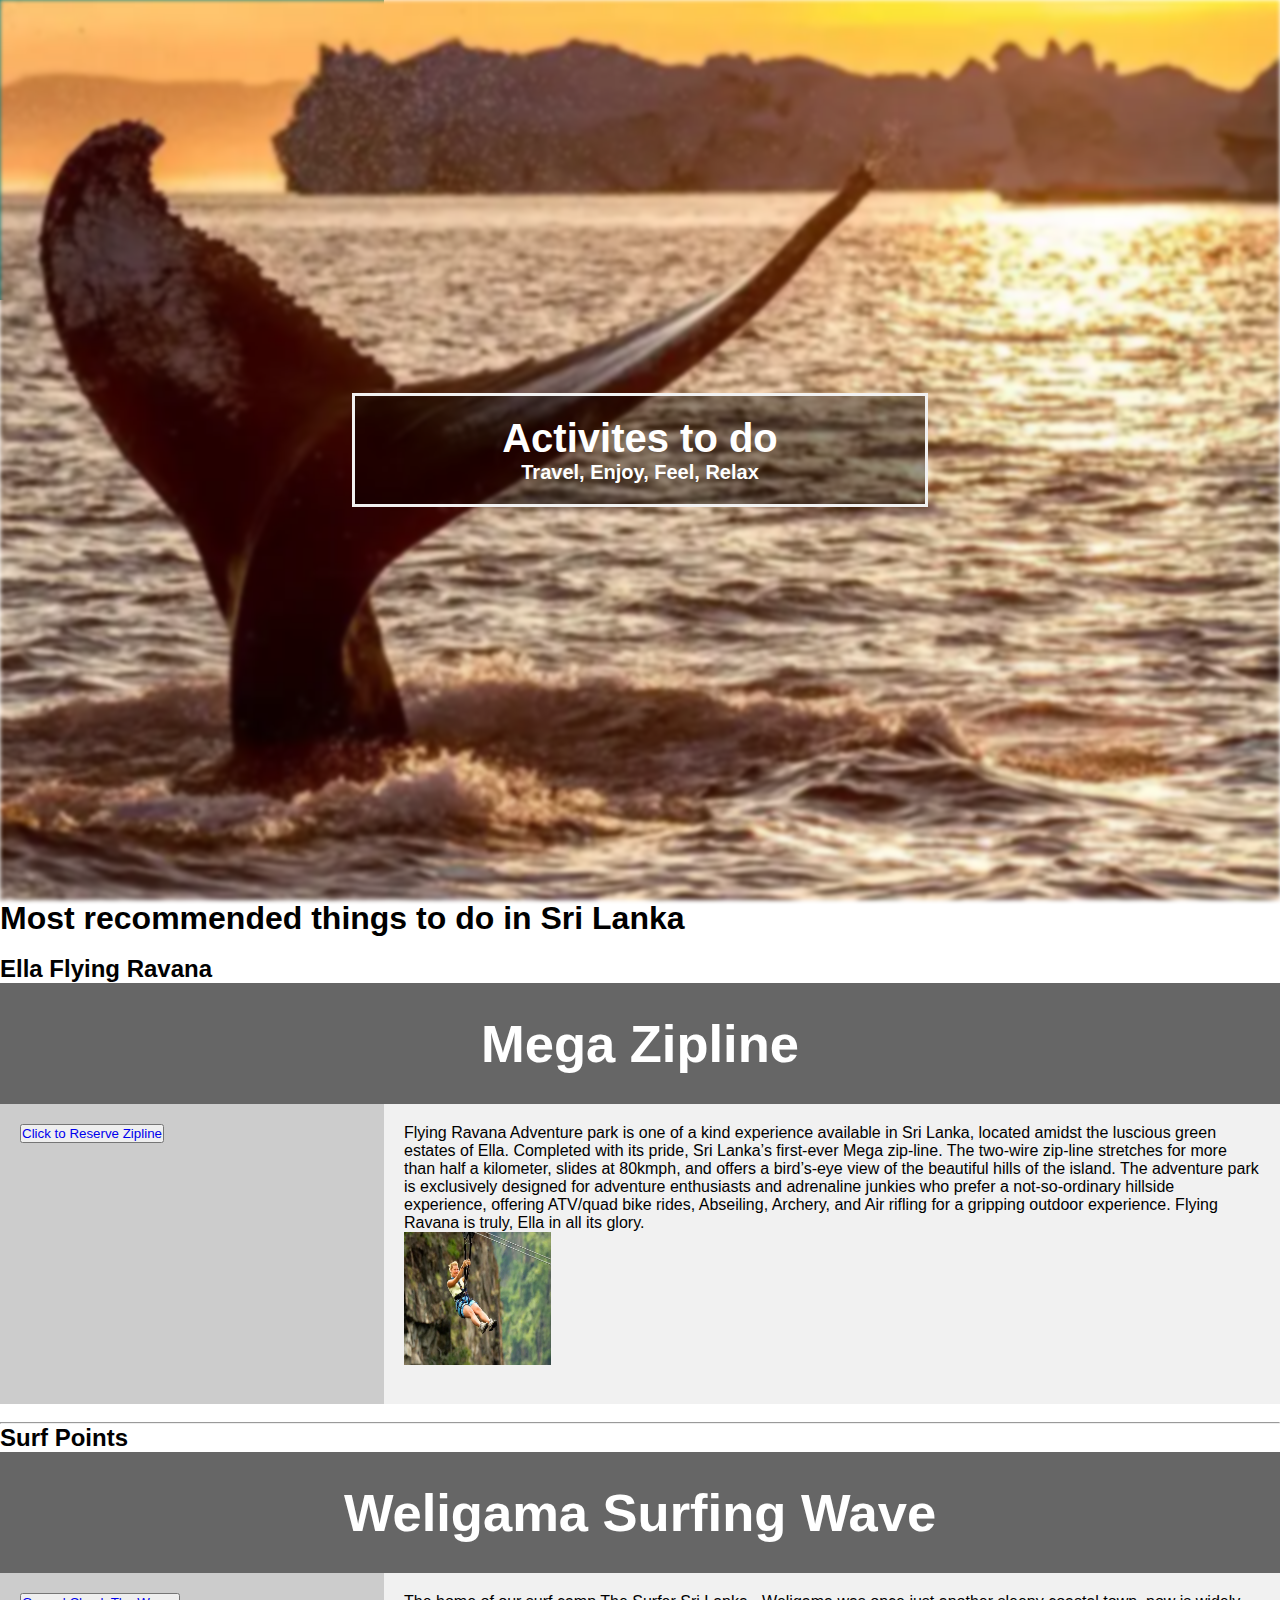
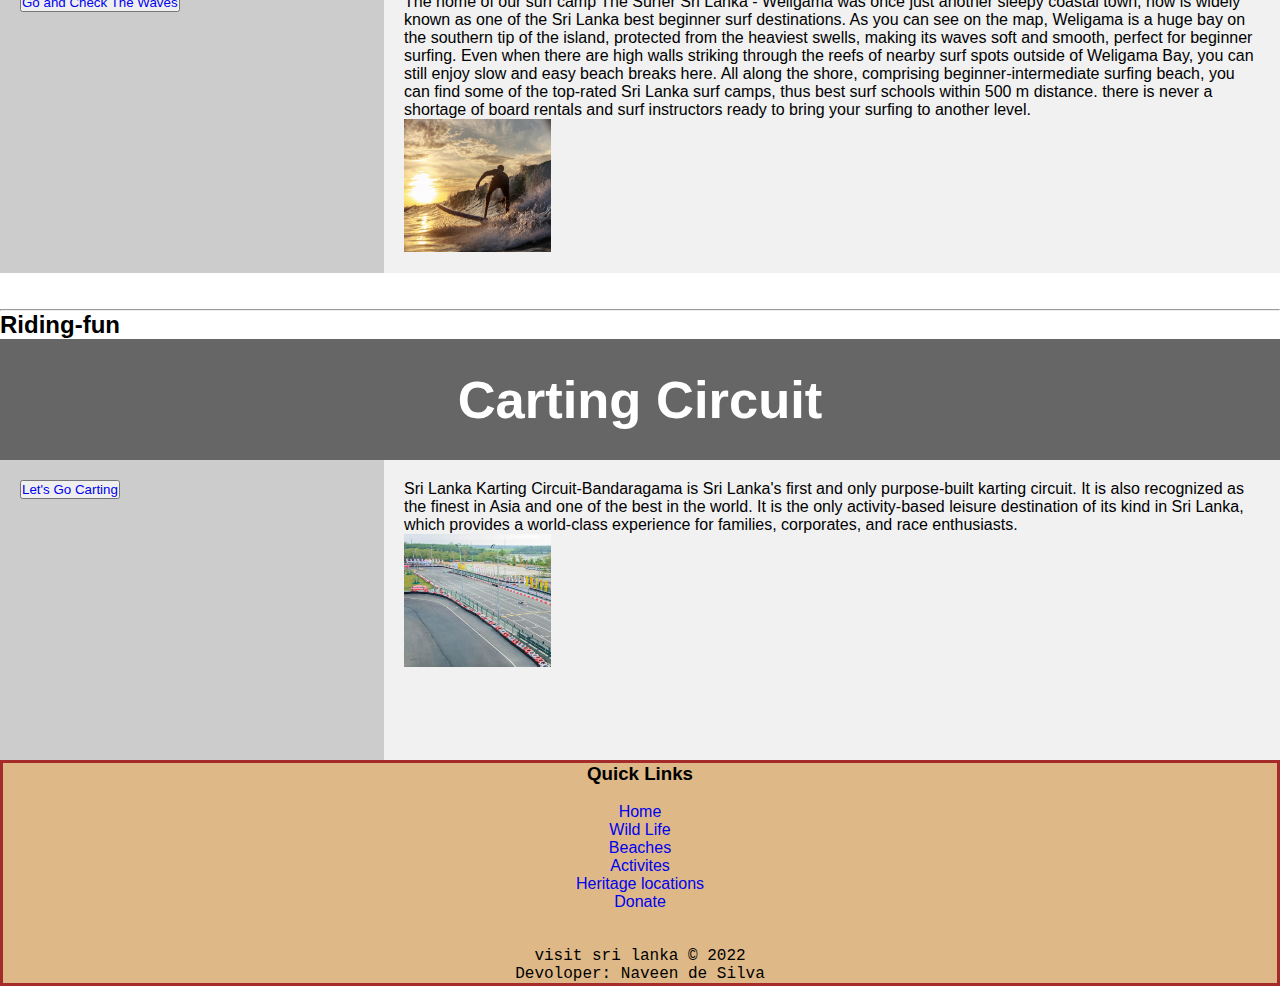
==== Activities.html @ 3e7c62e5 "Add files via upload" ====
<html lang='en'>
    <head>
        <title>Types of wild life attractions</title>
        <link rel ="stylesheet" href="activitiesstyles.css">
     

    </head>
    <body>
        <nav class="navbar">
            <!-- LOGO -->
            <div class="logo">
                <img src="IMAGES/logo.jpeg">
            </div>
            <!-- NAVIGATION MENU -->
            <ul class="nav-links">
              <!-- USING CHECKBOX HACK -->
              <input type="checkbox" id="checkbox_toggle" />
              <label for="checkbox_toggle" class="hamburger">&#9776;</label>
              <!-- NAVIGATION MENUS -->
              <div class="menu">
                <li><a href="index.html">Home</a></li>
                <li><a href="Types of wildlife attractions.html">Wild Life</a></li>
                <li><a href="Beaches.html">Beaches</a></li>
                <li><a href="Activities.html">Activites</a></li>
                <li><a href="Anuradhapura.html">Anuradhapura</a></li>
                <li><a href="polonnaruwa.html">Polonnaruwa</a></li>


               
                <li><a href="Purchase and Donate.html">Donate</a></li>
              </div>
            </ul>
        </nav>
        
        <div class="bg-image"></div>
        <div class="bg-text">
            <h1>Activites to do</h1>
            <p>Travel, Enjoy, Feel, Relax</p>
        </div>
        <h1>Most recommended things to do in Sri Lanka </h1>
        <br>

        <h2>Ella Flying Ravana</h2>
        
        <header>
          <h2>Mega Zipline</h2>
        </header>
        
        <section>
          <nav>
            <ul>
               <button> <li><a href="https://www.flyingravana.com/activities/mega-zip-line.html">Click to Reserve Zipline</a></li></button>
            </ul>
          </nav>
          
          <article>
            
            <p>
                Flying Ravana Adventure park is one of a kind experience available in Sri Lanka, located amidst the luscious green estates of Ella. Completed with its pride, Sri Lanka’s first-ever Mega zip-line.

            The two-wire zip-line stretches for more than half a kilometer, slides at 80kmph, and offers a bird’s-eye view of the beautiful hills of the island.
            
            The adventure park is exclusively designed for adventure enthusiasts and adrenaline junkies who prefer a not-so-ordinary hillside experience, offering ATV/quad bike rides, Abseiling, Archery, and Air rifling for a gripping outdoor experience.
            
            Flying Ravana is truly, Ella in all its glory.
            
            </p>
            <img src="IMAGES/zip-line.webp">
        </article>
        </section>
        <br>
        <hr>
        <h2>Surf Points</h2>
        
        <header>
          <h2>Weligama Surfing Wave</h2>
        </header>
        
        <section>
          <nav>
            <ul>
               <button> <li><a href="https://thesurferweligama.com/blog/read/surfing-in-sri-lanka-the-ultimate-guide-to-the-best-surf-sports-in-sri-lanka-surfing">Go and Check The Waves</a></li></button>
            </ul>
          </nav>
          
          <article>
            
            <p>
                The home of our surf camp The Surfer Sri Lanka - Weligama was once just another sleepy coastal town, now is widely known as one of the Sri Lanka best beginner surf destinations.

                As you can see on the map, Weligama is a huge bay on the southern tip of the island, protected from the heaviest swells, making its waves soft and smooth, perfect for beginner surfing. Even when there are high walls striking through the reefs of nearby surf spots outside of Weligama Bay, you can still enjoy slow and easy beach breaks here.
                
                All along the shore, comprising beginner-intermediate surfing beach, you can find some of the top-rated Sri Lanka surf camps, thus best surf schools within 500 m distance.
                there is never a shortage of board rentals and surf instructors ready to bring your surfing to another level.
                
               </p>
            <img src="IMAGES/surf.jpeg" >
        </article>
        </section>
        <br>
        <br>
        <hr>
        <h2>Riding-fun</h2>
        
        <header>
          <h2>Carting Circuit</h2>
        </header>
        
        <section>
          <nav>
            <ul>
               <button> <li><a href="https://www.slkarting.com/">Let's Go Carting</a></li></button>
            </ul>
          </nav>
          
          <article>
            
            <p>
            
                Sri Lanka Karting Circuit-Bandaragama is Sri Lanka's first and only purpose-built karting circuit. It is also recognized as the finest in Asia and one of the best in the world. It is the only activity-based leisure destination of its kind in Sri Lanka, which provides a world-class experience for families, corporates, and race enthusiasts.</p>
            <img src="IMAGES/kart.jpeg">
        </article>
        </section>
        <footer>
            <h3>Quick Links</h3><br>
            <ol style="dots">
                <li><a href="index.html">Home</a></li>
                <li><a href="Types of wildlife attractions.html">Wild Life</a></li>
                <li><a href="Beaches.html">Beaches</a></li>
                <li><a href="Activities.html">Activites</a></li>
                <li><a href="Heritage Locations.html">Heritage locations</a></li>
                <li><a href="Purchase and Donate.html">Donate</a></li>

            </ol>
            <br><br>
            <p>visit sri lanka © 2022
            <br>
            Devoloper: Naveen de Silva  </p>
         </footer>



    
            
        
        
    </body>

</html>
---- activitiesstyles.css ----
/* UTILITIES */
/* UTILITIES */
* {
    margin: 0;
    padding: 0;
    box-sizing: border-box;
   }
   body {
    font-family: cursive;
   }
   a {
    text-decoration: none;
   }
   li {
    list-style: none;
   }

   /* NAVBAR STYLING STARTS */
.navbar {
    display: flex;
    align-items: center;
    justify-content: space-between;
    padding: 20px;
    background-color: teal;
    color: #fff;
   }
   .nav-links a {
    color: #fff;
   }
   /* LOGO */
   .logo img {
    height:60pt;
    width:68pt;
   }
   /* NAVBAR MENU */
   .menu {
    display: flex;
    gap: 1em;
    font-size: 18px;
   }
   .menu li:hover {
    background-color: #4c9e9e;
    border-radius: 5px;
    transition: 0.3s ease;
   }
   .menu li {
    padding: 5px 14px;
   }
   /* DROPDOWN MENU */
   .heritage {
    position: relative; 
   }
   .dropdown {
    background-color: rgb(1, 139, 139);
    padding: 1em 0;
    position: absolute; /*WITH RESPECT TO PARENT*/
    display: none;
    border-radius: 8px;
    top: 35px;
   }
   .dropdown li + li {
    margin-top: 10px;
   }
   .dropdown li {
    padding: 0.5em 1em;
    width: 8em;
    text-align: center;
   }
   .dropdown li:hover {
    background-color: #4c9e9e;
   }
   .heritage:hover .dropdown {
    display: block;
   }

   /*RESPONSIVE NAVBAR MENU STARTS*/
/* CHECKBOX HACK */
input[type=checkbox]{
    display: none;
   } 
   /*HAMBURGER MENU*/
   .hamburger {
    display: none;
    font-size: 24px;
    user-select: none;
   }
   /* APPLYING MEDIA QUERIES */
   @media (max-width: 768px) {
   .menu { 
    display:none;
    position: absolute;
    background-color:teal;
    right: 0;
    left: 0;
    text-align: center;
    padding: 16px 0;
   }
   .menu li:hover {
    display: inline-block;
    background-color:#4c9e9e;
    transition: 0.3s ease;
   }
   .menu li + li {
    margin-top: 12px;
   }
   input[type=checkbox]:checked ~ .menu{
    display: block;
   }
   .hamburger {
    display: block;
   }
   .dropdown {
    left: 50%;
    top: 30px;
    transform: translateX(35%);
   }
   .dropdown li:hover {
    background-color: #4c9e9e;
   }
   }

body, html {
    height: 100%;
}
  
* {
    box-sizing: border-box;
}
  
.bg-image {
    /* The image used */
    background-image: url("IMAGES/Whales-at-Mirissa.webp");

    /* Add the blur effect */
    filter: blur(2px);
    -webkit-filter: blur(2px);
  
    /* Full height */
    height: 100%;
    width:100% ;
  
    /* Center and scale the image nicely */
    background-position: center;
    background-repeat: no-repeat;
    background-size: cover;
}
  
  /* Position text in the middle of the page/image */
.bg-text {
    background-color: rgb(0,0,0); /* Fallback color */
    background-color: rgba(0,0,0, 0.4); /* Black w/opacity/see-through */
    color: white;
    font-weight: bold;
    font-size:20px;
    border: 3px solid #f1f1f1;
    position: absolute;
    top: 50%;
    left: 50%;
    transform: translate(-50%, -50%);
    z-index: 2;
    width: 45%;
    padding: 20px;
    text-align: center;
}

* {
    box-sizing: border-box;
  }
  
  body {
    font-family: Arial, Helvetica, sans-serif;
  }
  
  /* Style the header */
  header {
    background-color: #666;
    padding: 30px;
    text-align: center;
    font-size: 35px;
    color: white;
  }
  
  /* Create two columns/boxes that floats next to each other */
  nav {
    float: left;
    width: 30%;
    height: 300px; /* only for demonstration, should be removed */
    background: #ccc;
    padding: 20px;
  }
  
  /* Style the list inside the menu */
  nav ul {
    list-style-type: none;
    padding: 0;
  }
  
  article {
    float: left;
    padding: 20px;
    width: 70%;
    background-color: #f1f1f1;
    height: 300px; /* only for demonstration, should be removed */
  }
  
  /* Clear floats after the columns */
  section::after {
    content: "";
    display: table;
    clear: both;
  }
  
 
  
  /* Responsive layout - makes the two columns/boxes stack on top of each other instead of next to each other, on small screens */
  @media (max-width: 600px) {
    nav, article {
      width: 100%;
      height: auto;
    }
  }
article img{
    height:100pt;
    width:110pt;
    
}
footer{
    background-color:burlywood;
    border-color:brown;
    border-style: solid;

}
footer h3{
    text-align: center;
}
footer li{
    text-align: center;
    display:run-in;
}
footer p {
    text-align: center;
    font-family: 'Courier New', Courier, monospace;
    
}
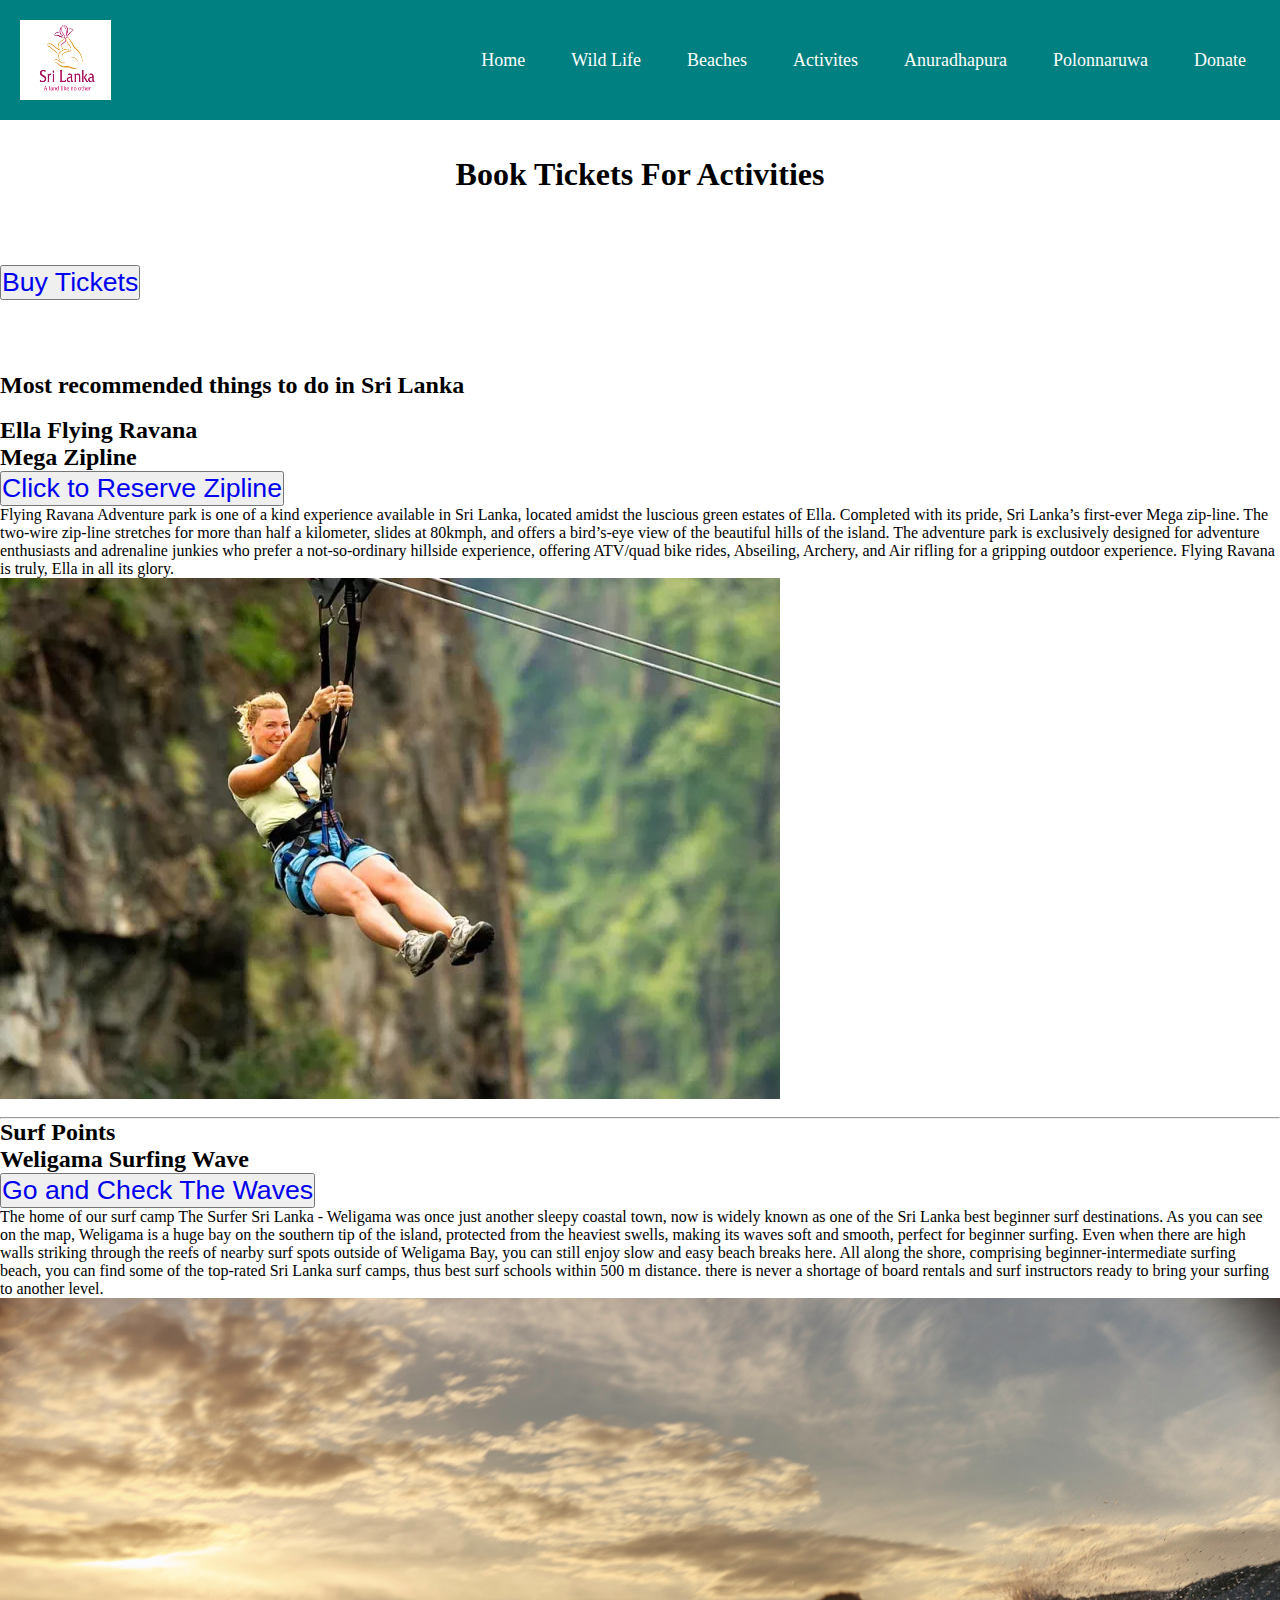
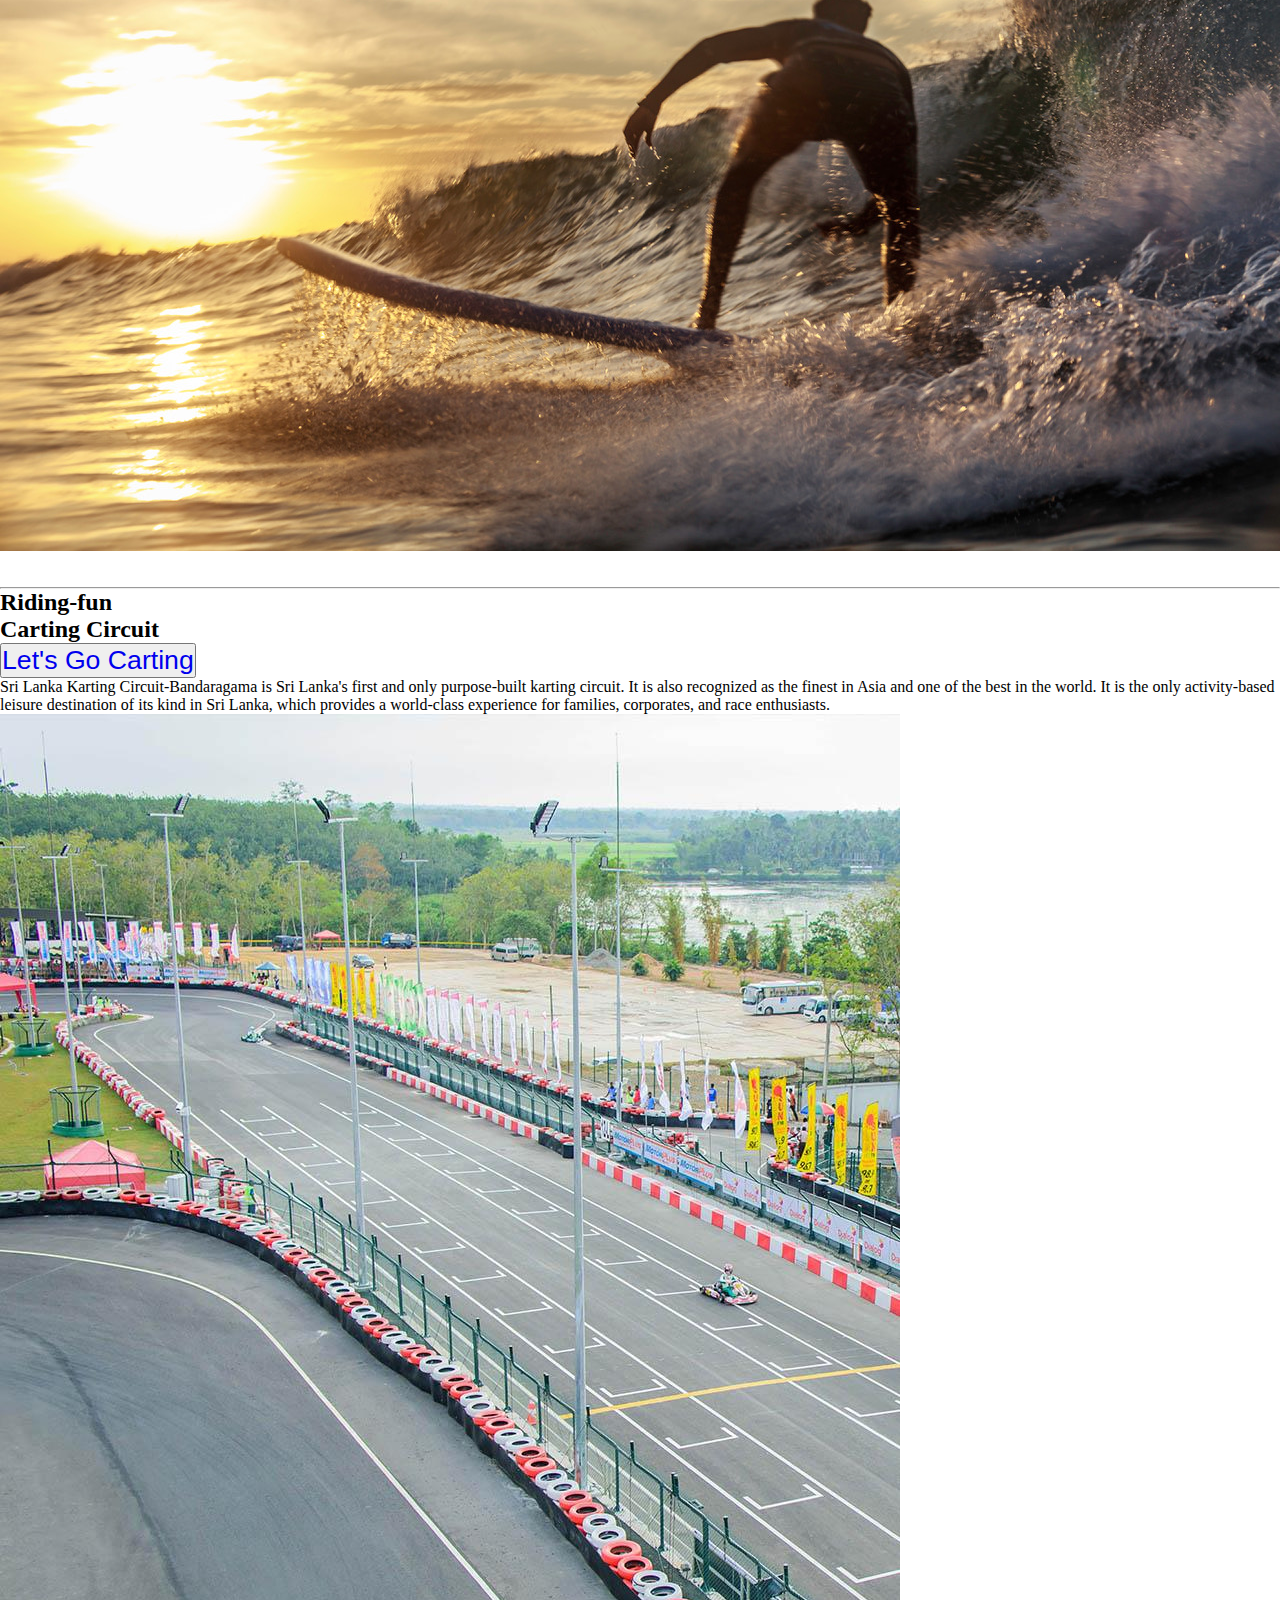
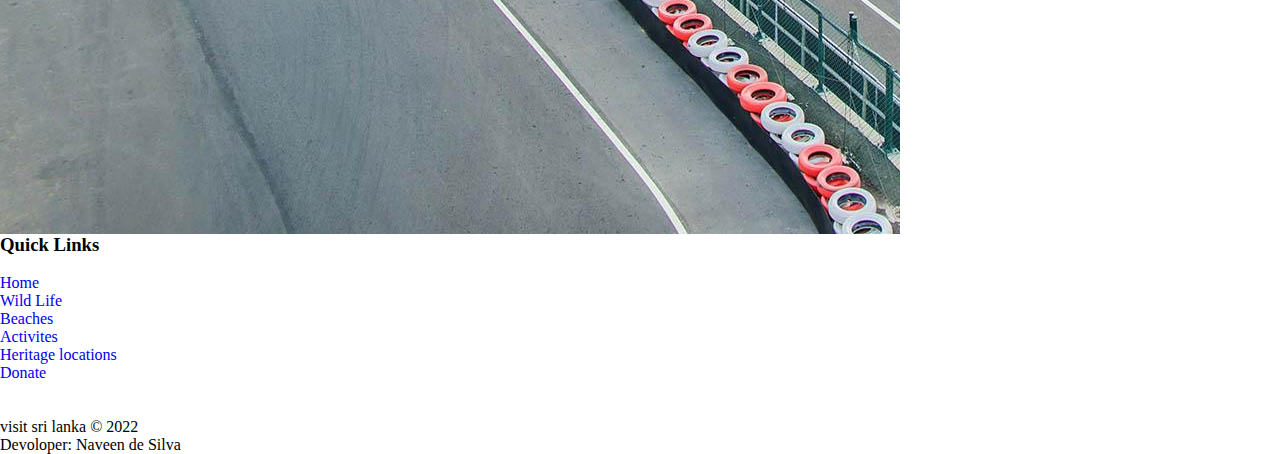
==== commit 260cca9d: "Add files via upload" ====
--- a/Activities.html
+++ b/Activities.html
@@ -2,10 +2,10 @@
     <head>
         <title>Types of wild life attractions</title>
         <link rel ="stylesheet" href="activitiesstyles.css">
-     
 
     </head>
     <body>
+        <header>
         <nav class="navbar">
             <!-- LOGO -->
             <div class="logo">
@@ -26,18 +26,27 @@
                 <li><a href="polonnaruwa.html">Polonnaruwa</a></li>
 
 
-               
+                
                 <li><a href="Purchase and Donate.html">Donate</a></li>
               </div>
             </ul>
         </nav>
-        
-        <div class="bg-image"></div>
-        <div class="bg-text">
-            <h1>Activites to do</h1>
-            <p>Travel, Enjoy, Feel, Relax</p>
-        </div>
-        <h1>Most recommended things to do in Sri Lanka </h1>
+
+        <br>
+        <br>
+        <h1>Book Tickets For Activities</h1>
+        <br>
+        <br>
+        <br>
+        <br>
+        <button><a href="purchase.html">Buy Tickets</a></button>
+        <br>
+        <br>
+        <br>
+        <br>
+        <br>
+
+        <h2>Most recommended things to do in Sri Lanka </h2>
         <br>
 
         <h2>Ella Flying Ravana</h2>
@@ -138,6 +147,10 @@
             Devoloper: Naveen de Silva  </p>
          </footer>
 
+    
+    
+    <script src ="index.js"></script>
+
 
 
     
@@ -146,4 +159,4 @@
         
     </body>
 
-</html>+  </html>--- a/activitiesstyles.css
+++ b/activitiesstyles.css
@@ -1,135 +1,133 @@
-/* UTILITIES */
 /* UTILITIES */
 * {
-    margin: 0;
-    padding: 0;
-    box-sizing: border-box;
-   }
-   body {
-    font-family: cursive;
-   }
-   a {
-    text-decoration: none;
-   }
-   li {
-    list-style: none;
-   }
+  margin: 0;
+  padding: 0;
+  box-sizing: border-box;
+ }
+ body {
+  font-family: cursive;
+ }
+ a {
+  text-decoration: none;
+ }
+ li {
+  list-style: none;
+ }
 
-   /* NAVBAR STYLING STARTS */
+ /* NAVBAR STYLING STARTS */
 .navbar {
-    display: flex;
-    align-items: center;
-    justify-content: space-between;
-    padding: 20px;
-    background-color: teal;
-    color: #fff;
-   }
-   .nav-links a {
-    color: #fff;
-   }
-   /* LOGO */
-   .logo img {
-    height:60pt;
-    width:68pt;
-   }
-   /* NAVBAR MENU */
-   .menu {
-    display: flex;
-    gap: 1em;
-    font-size: 18px;
-   }
-   .menu li:hover {
-    background-color: #4c9e9e;
-    border-radius: 5px;
-    transition: 0.3s ease;
-   }
-   .menu li {
-    padding: 5px 14px;
-   }
-   /* DROPDOWN MENU */
-   .heritage {
-    position: relative; 
-   }
-   .dropdown {
-    background-color: rgb(1, 139, 139);
-    padding: 1em 0;
-    position: absolute; /*WITH RESPECT TO PARENT*/
-    display: none;
-    border-radius: 8px;
-    top: 35px;
-   }
-   .dropdown li + li {
-    margin-top: 10px;
-   }
-   .dropdown li {
-    padding: 0.5em 1em;
-    width: 8em;
-    text-align: center;
-   }
-   .dropdown li:hover {
-    background-color: #4c9e9e;
-   }
-   .heritage:hover .dropdown {
-    display: block;
-   }
+  display: flex;
+  align-items: center;
+  justify-content: space-between;
+  padding: 20px;
+  background-color: teal;
+  color: #fff;
+ }
+ .nav-links a {
+  color: #fff;
+ }
+ /* LOGO */
+ .logo img {
+  height:60pt;
+  width:68pt;
+ }
+ /* NAVBAR MENU */
+ .menu {
+  display: flex;
+  gap: 1em;
+  font-size: 18px;
+ }
+ .menu li:hover {
+  background-color: #4c9e9e;
+  border-radius: 5px;
+  transition: 0.3s ease;
+ }
+ .menu li {
+  padding: 5px 14px;
+ }
+ /* DROPDOWN MENU */
+ .heritage {
+  position: relative; 
+ }
+ .dropdown {
+  background-color: rgb(1, 139, 139);
+  padding: 1em 0;
+  position: absolute; /*WITH RESPECT TO PARENT*/
+  display: none;
+  border-radius: 8px;
+  top: 35px;
+ }
+ .dropdown li + li {
+  margin-top: 10px;
+ }
+ .dropdown li {
+  padding: 0.5em 1em;
+  width: 8em;
+  text-align: center;
+ }
+ .dropdown li:hover {
+  background-color: #4c9e9e;
+ }
+ .heritage:hover .dropdown {
+  display: block;
+ }
 
-   /*RESPONSIVE NAVBAR MENU STARTS*/
+ /*RESPONSIVE NAVBAR MENU STARTS*/
 /* CHECKBOX HACK */
 input[type=checkbox]{
-    display: none;
-   } 
-   /*HAMBURGER MENU*/
-   .hamburger {
-    display: none;
-    font-size: 24px;
-    user-select: none;
-   }
-   /* APPLYING MEDIA QUERIES */
-   @media (max-width: 768px) {
-   .menu { 
-    display:none;
-    position: absolute;
-    background-color:teal;
-    right: 0;
-    left: 0;
-    text-align: center;
-    padding: 16px 0;
-   }
-   .menu li:hover {
-    display: inline-block;
-    background-color:#4c9e9e;
-    transition: 0.3s ease;
-   }
-   .menu li + li {
-    margin-top: 12px;
-   }
-   input[type=checkbox]:checked ~ .menu{
-    display: block;
-   }
-   .hamburger {
-    display: block;
-   }
-   .dropdown {
-    left: 50%;
-    top: 30px;
-    transform: translateX(35%);
-   }
-   .dropdown li:hover {
-    background-color: #4c9e9e;
-   }
-   }
+  display: none;
+ } 
+ /*HAMBURGER MENU*/
+ .hamburger {
+  display: none;
+  font-size: 24px;
+  user-select: none;
+ }
+ /* APPLYING MEDIA QUERIES */
+ @media (max-width: 768px) {
+ .menu { 
+  display:none;
+  position: absolute;
+  background-color:teal;
+  right: 0;
+  left: 0;
+  text-align: center;
+  padding: 16px 0;
+ }
+ .menu li:hover {
+  display: inline-block;
+  background-color:#4c9e9e;
+  transition: 0.3s ease;
+ }
+ .menu li + li {
+  margin-top: 12px;
+ }
+ input[type=checkbox]:checked ~ .menu{
+  display: block;
+ }
+ .hamburger {
+  display: block;
+ }
+ .dropdown {
+  left: 50%;
+  top: 30px;
+  transform: translateX(35%);
+ }
+ .dropdown li:hover {
+  background-color: #4c9e9e;
+ }
+ }
+h1{
+  font-family: Georgia, 'Times New Roman', Times, serif;
+  text-align: center;
+}
+button{
+  font-size: 20pt;
+  align-content: center;
 
-body, html {
-    height: 100%;
 }
-  
-* {
-    box-sizing: border-box;
-}
-  
 .bg-image {
     /* The image used */
-    background-image: url("IMAGES/Whales-at-Mirissa.webp");
 
     /* Add the blur effect */
     filter: blur(2px);
@@ -140,9 +138,7 @@
     width:100% ;
   
     /* Center and scale the image nicely */
-    background-position: center;
-    background-repeat: no-repeat;
-    background-size: cover;
+    
 }
   
   /* Position text in the middle of the page/image */
@@ -159,86 +155,7 @@
     transform: translate(-50%, -50%);
     z-index: 2;
     width: 45%;
-    padding: 20px;
+    padding: 0;
     text-align: center;
 }
 
-* {
-    box-sizing: border-box;
-  }
-  
-  body {
-    font-family: Arial, Helvetica, sans-serif;
-  }
-  
-  /* Style the header */
-  header {
-    background-color: #666;
-    padding: 30px;
-    text-align: center;
-    font-size: 35px;
-    color: white;
-  }
-  
-  /* Create two columns/boxes that floats next to each other */
-  nav {
-    float: left;
-    width: 30%;
-    height: 300px; /* only for demonstration, should be removed */
-    background: #ccc;
-    padding: 20px;
-  }
-  
-  /* Style the list inside the menu */
-  nav ul {
-    list-style-type: none;
-    padding: 0;
-  }
-  
-  article {
-    float: left;
-    padding: 20px;
-    width: 70%;
-    background-color: #f1f1f1;
-    height: 300px; /* only for demonstration, should be removed */
-  }
-  
-  /* Clear floats after the columns */
-  section::after {
-    content: "";
-    display: table;
-    clear: both;
-  }
-  
- 
-  
-  /* Responsive layout - makes the two columns/boxes stack on top of each other instead of next to each other, on small screens */
-  @media (max-width: 600px) {
-    nav, article {
-      width: 100%;
-      height: auto;
-    }
-  }
-article img{
-    height:100pt;
-    width:110pt;
-    
-}
-footer{
-    background-color:burlywood;
-    border-color:brown;
-    border-style: solid;
-
-}
-footer h3{
-    text-align: center;
-}
-footer li{
-    text-align: center;
-    display:run-in;
-}
-footer p {
-    text-align: center;
-    font-family: 'Courier New', Courier, monospace;
-    
-}